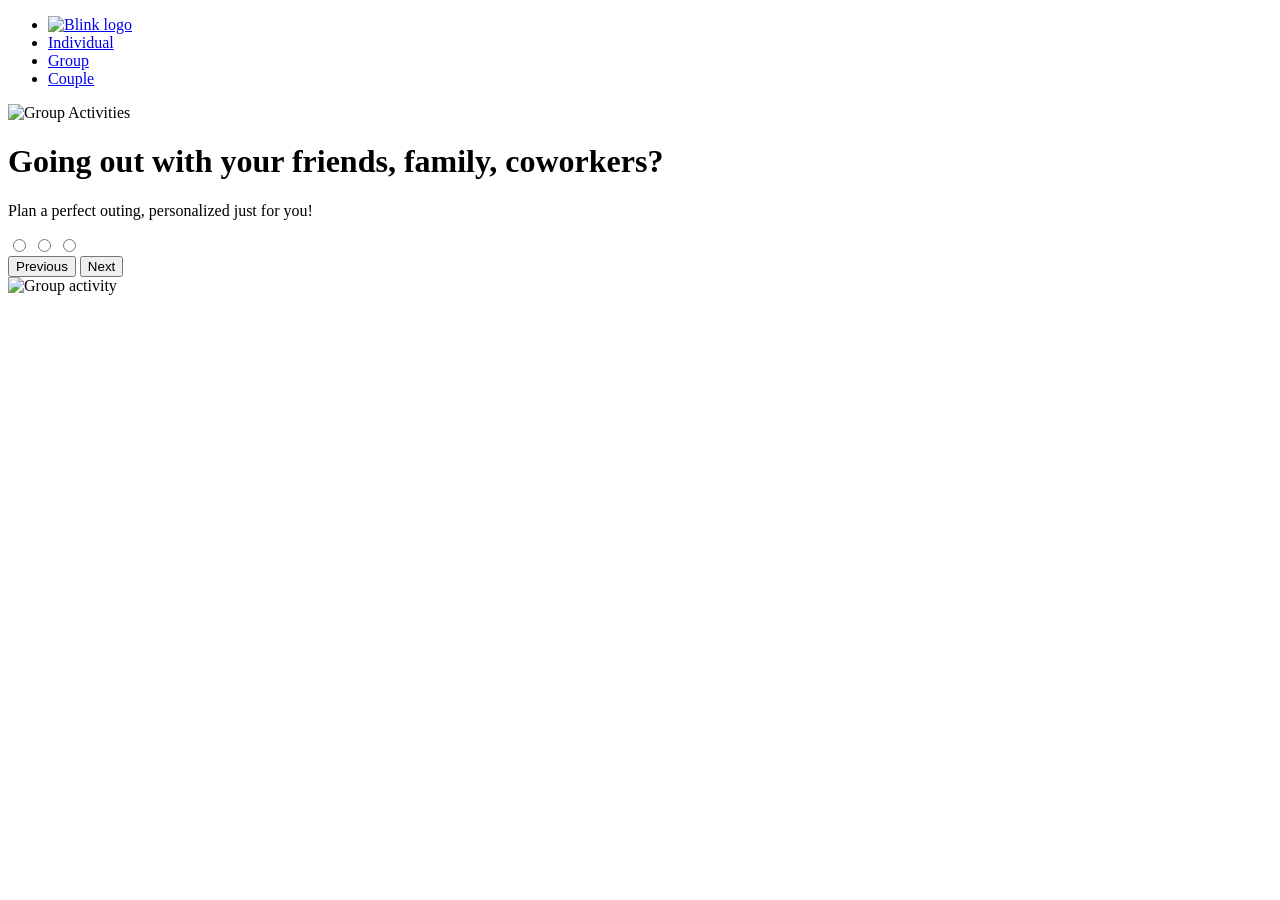
==== Pages/Group/group.html @ d5964d71 "Rename group.html to Pages/Group/group.html" ====
<!DOCTYPE html>
<html>
<head>
    <title>Blink</title>
    <link rel="icon" type="image/x-icon" href="favicon.ico">
    <link rel="stylesheet" href="style.css">
</head>
<body>
    <nav>
        <ul>
            <li>
                <a href="index.html" class="button-link">
                    <img src="BlinkLogo.png" alt="Blink logo">
                </a>
            </li>
            <li>
                <a href="individual.html">Individual</a>
            </li>
            <li>
                <a href="group.html">Group</a>
            </li>
            <li>
                <a href="couple.html">Couple</a>
            </li>
        </ul>
    </nav>

    <main>
        <!--Title Area-->
        <img class="fade-up title-logo" src="Group Activities.png" alt="Group Activities">

        <h1 class="jan">Going out with your friends, family, coworkers?</h1>
        <p class="arn">Plan a perfect outing, personalized just for you!</p>

        <div class="quiz-container">
            <div id="question" class="question"></div>
            <label class="option">
                <input type="radio" name="option" value="1" />
                <span class="option1"></span>
            </label>
            <label class="option">
                <input type="radio" name="option" value="2" />
                <span class="option2"></span>
            </label>
            <label class="option">
                <input type="radio" name="option" value="3" />
                <span class="option3"></span>
            </label>
            <div class="controls">
                <button class="previous">Previous</button>
                <button class="next">Next</button>
            </div>
        </div>

        <div class="result"></div>

        <img class="section-img" src="groupphoto.png" alt="Group activity">
    </main>

    <script src="group.js"></script>
</body>
</html>
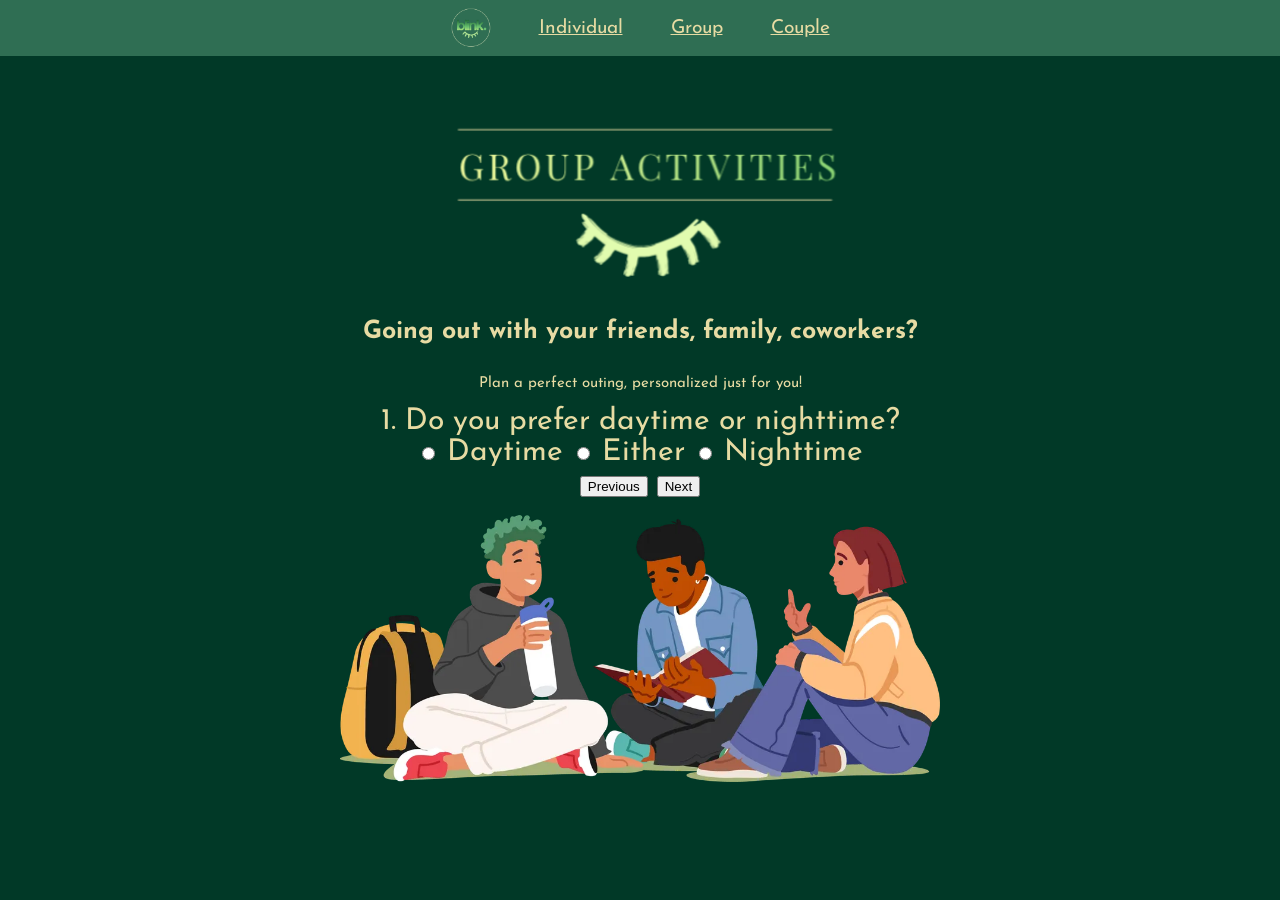
==== commit 56f158ec: "Add files via upload" ====
--- a/Pages/Group/group.html
+++ b/Pages/Group/group.html
@@ -2,32 +2,32 @@
 <html>
 <head>
     <title>Blink</title>
-    <link rel="icon" type="image/x-icon" href="favicon.ico">
-    <link rel="stylesheet" href="style.css">
+    <link rel="icon" type="image/x-icon" href="../../Assets/Favicon/favicon.ico">
+    <link rel="stylesheet" href="../style.css">
 </head>
 <body>
     <nav>
         <ul>
             <li>
-                <a href="index.html" class="button-link">
-                    <img src="BlinkLogo.png" alt="Blink logo">
+                <a href="../Home/home.html" class="button-link">
+                    <img src="../../Assets/Images/BlinkLogo.png" alt="Blink logo">
                 </a>
             </li>
             <li>
-                <a href="individual.html">Individual</a>
+                <a href="../Individual/individual.html">Individual</a>
             </li>
             <li>
                 <a href="group.html">Group</a>
             </li>
             <li>
-                <a href="couple.html">Couple</a>
+                <a href="../Couple/couple.html">Couple</a>
             </li>
         </ul>
     </nav>
 
     <main>
         <!--Title Area-->
-        <img class="fade-up title-logo" src="Group Activities.png" alt="Group Activities">
+        <img class="fade-up title-logo" src="../../Assets/Headers/Group Activities.png" alt="Group Activities">
 
         <h1 class="jan">Going out with your friends, family, coworkers?</h1>
         <p class="arn">Plan a perfect outing, personalized just for you!</p>
@@ -54,7 +54,7 @@
 
         <div class="result"></div>
 
-        <img class="section-img" src="groupphoto.png" alt="Group activity">
+        <img class="section-img" src="../../Assets/Images/groupphoto.png" alt="Group activity">
     </main>
 
     <script src="group.js"></script>
--- a/Pages/style.css
+++ b/Pages/style.css
@@ -0,0 +1,200 @@
+@import url('https://fonts.googleapis.com/css2?family=Josefin+Sans:wght@300;400;600&display=swap');
+
+.fade-up {
+    opacity: 0;
+    transform: translateY(24px);
+    will-change: transform, opacity;
+    animation: fadeUp 900ms ease-out forwards;
+}
+
+@keyframes fadeUp {
+    from { opacity: 0; transform: translateY(24px); }
+    to   { opacity: 1; transform: translateY(0); }
+}
+
+*, *::before, *::after {
+    box-sizing: border-box;
+}
+
+html, body {
+    margin: 0;
+    padding: 0;
+    min-height: 100%;
+    background-color: #013927;
+}
+
+body {
+    display: flex;
+    flex-direction: column;
+    font-family: 'Josefin Sans', sans-serif;
+}
+
+/* ── Nav ── */
+nav {
+    width: 100%;
+}
+
+ul {
+    list-style-type: none;
+    margin: 0;
+    padding: 0;
+    background-color: #2f6e53;
+    display: flex;
+    justify-content: center;
+    align-items: center;
+    height: 56px;
+    gap: 20px;
+}
+
+ul li a {
+    display: block;
+    color: #E7DBA3;
+    text-align: center;
+    padding: 14px 14px;
+    font-size: larger;
+    text-decoration: underline;
+}
+
+ul li a:hover {
+    background-color: rgba(0, 0, 0, 0.15);
+}
+
+.button-link {
+    color: white;
+    text-decoration: none;
+    display: inline-flex;
+    align-items: center;
+}
+
+.button-link img {
+    width: 40px;
+    height: auto;
+    display: block;
+}
+
+/* ── Shared main layout ── */
+main {
+    flex: 1;
+    display: flex;
+    flex-direction: column;
+    align-items: center;
+    padding: 20px;
+}
+
+/* ── Home page ── */
+.logo {
+    display: block;
+    width: 50%;
+    max-width: 400px;
+    margin: 20px auto;
+    height: auto;
+}
+
+.motto {
+    text-align: center;
+    font-size: 50px;
+    color: #E7DBA3;
+    margin: 10px 0;
+}
+
+p {
+    color: #E7DBA3;
+    font-size: 30px;
+}
+
+.container {
+    display: flex;
+    justify-content: space-between;
+    align-items: center;
+    padding: 20px;
+    margin: 0 45px;
+    width: 100%;
+    max-width: 1100px;
+}
+
+.text {
+    flex: 1;
+    text-align: left;
+    padding-right: 20px;
+    font-size: x-large;
+}
+
+.image {
+    flex: 1;
+    text-align: right;
+}
+
+.image img {
+    display: block;
+    margin-left: auto;
+    margin-right: 10px;
+    width: 85%;
+    height: auto;
+    border-radius: 10px;
+    box-shadow: 0 4px 15px rgb(0, 0, 0);
+}
+
+.quiz-links {
+    justify-content: center;
+    gap: 20px;
+    flex-wrap: wrap;
+    margin-top: 40px;
+}
+
+.button-link2,
+.button-link3,
+.button-link4 {
+    text-decoration: none;
+    display: inline-block;
+}
+
+.button-link2 img,
+.button-link3 img,
+.button-link4 img {
+    width: 200px;
+    height: auto;
+    display: block;
+}
+
+/* ── Quiz pages ── */
+.title-logo {
+    display: block;
+    width: 50%;
+    max-width: 400px;
+    margin: 20px auto;
+    height: auto;
+}
+
+.section-img {
+    display: block;
+    width: clamp(260px, 80%, 600px);
+    height: auto;
+    margin: 16px auto;
+    border-radius: 10px;
+}
+
+.jan {
+    text-align: center;
+    font-size: 25px;
+    color: #E7DBA3;
+}
+
+.arn {
+    text-align: center;
+    font-size: 15px;
+    color: #E7DBA3;
+}
+
+.quiz-container {
+    color: #E7DBA3;
+    font-size: 30px;
+    text-align: center;
+    width: 100%;
+    max-width: 600px;
+}
+
+.result {
+    color: #E7DBA3;
+    font-size: 30px;
+    text-align: center;
+}
